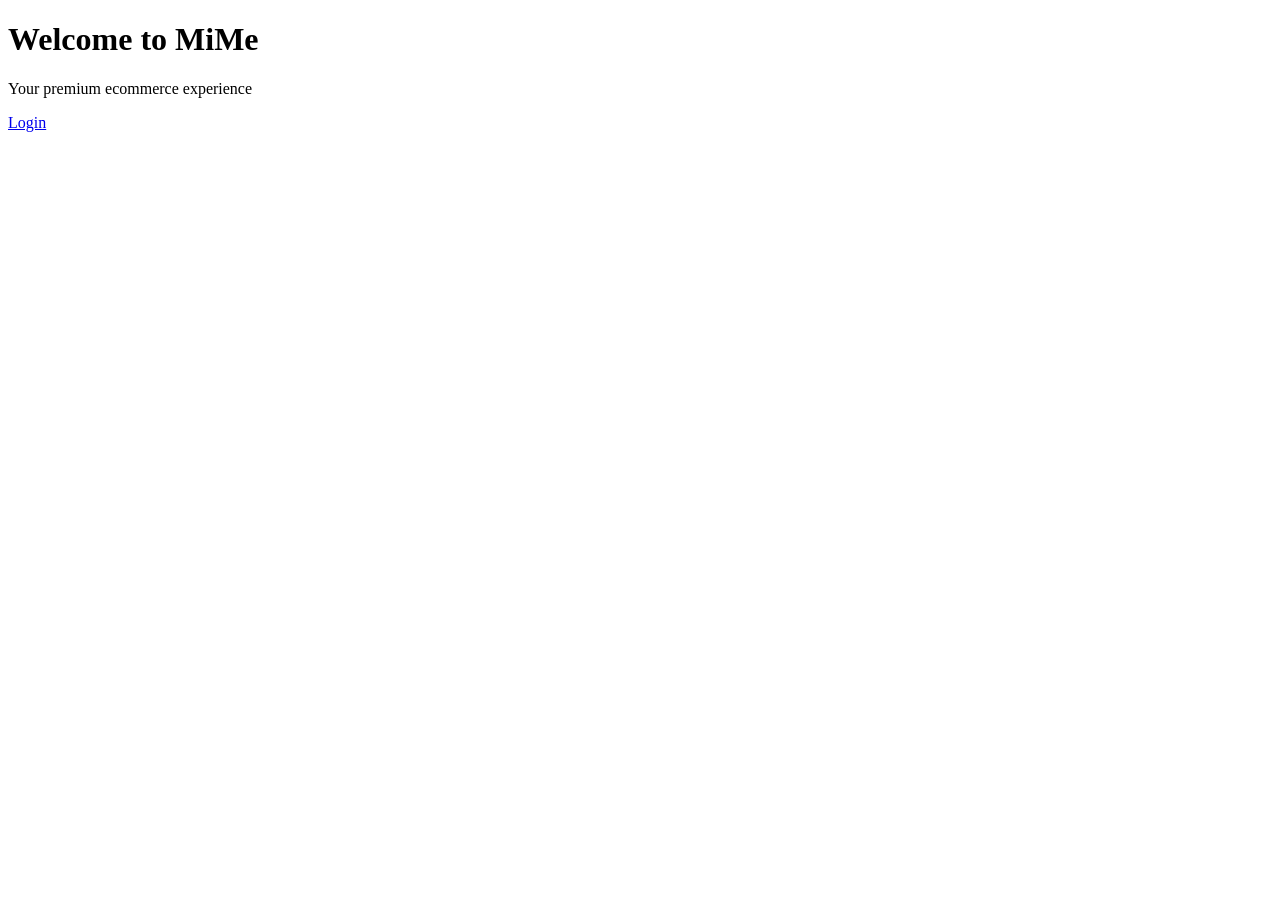
==== src/main/resources/templates/index.html @ 79747fd0 "Rename templates/index.html to src/main/resources/templates/index.html" ====
<!DOCTYPE html>
<html xmlns:th="http://www.thymeleaf.org">
<head>
    <title>MiMe</title>
    <link rel="stylesheet" href="/css/style.css">
</head>
<body>

<h1>Welcome to MiMe</h1>
<p>Your premium ecommerce experience</p>

<a href="/login">Login</a>

</body>
</html>
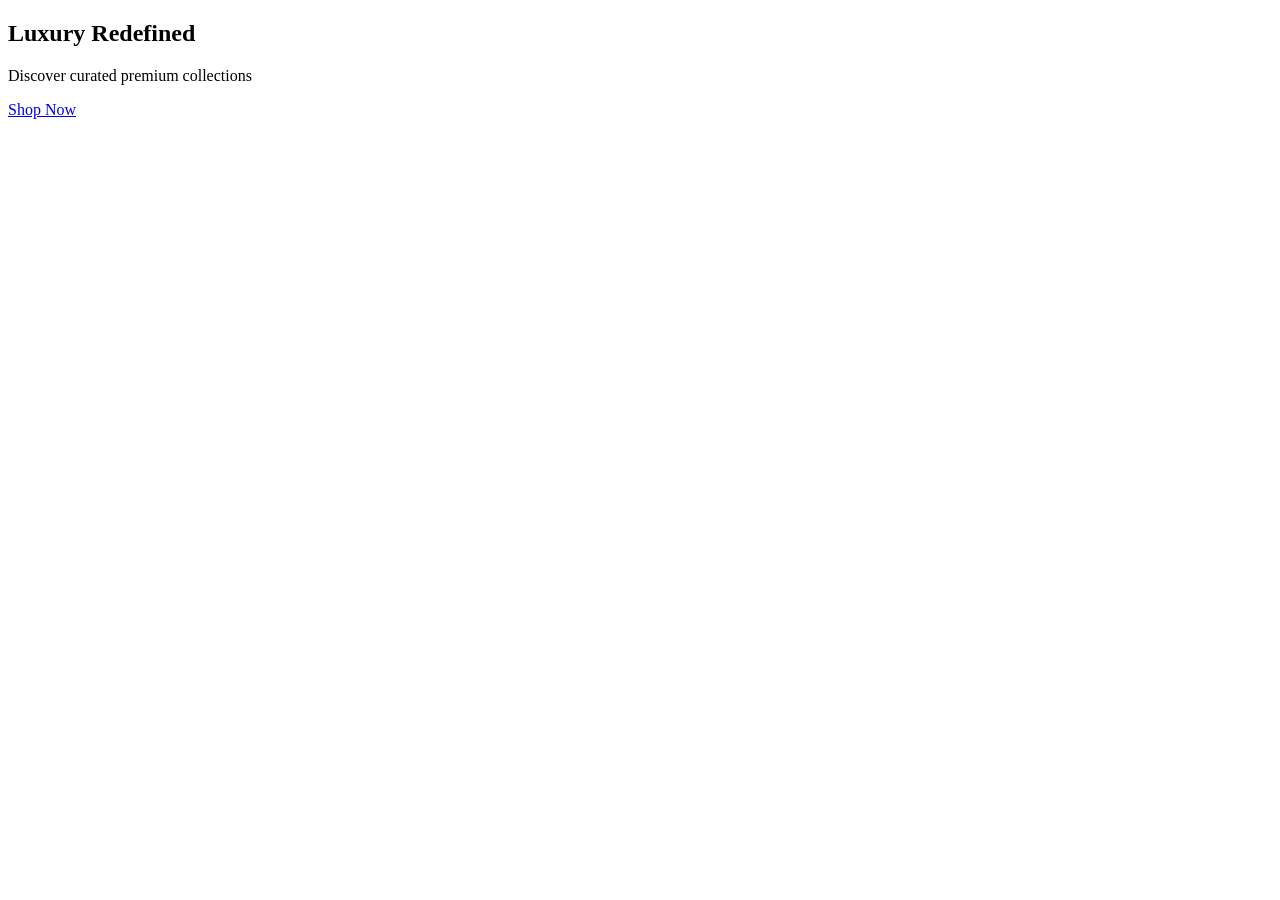
==== commit 0b14581f: "Add hero section to index.html Updated the homepage to include a hero section with a title, descript" ====
--- a/src/main/resources/templates/index.html
+++ b/src/main/resources/templates/index.html
@@ -6,10 +6,13 @@
 </head>
 <body>
 
-<h1>Welcome to MiMe</h1>
-<p>Your premium ecommerce experience</p>
+<div th:replace="fragments/navbar :: navbar"></div>
 
-<a href="/login">Login</a>
+<section class="hero">
+    <h1>Luxury Redefined</h1>
+    <p>Discover curated premium collections</p>
+    <a href="/products" class="btn">Shop Now</a>
+</section>
 
 </body>
 </html>
